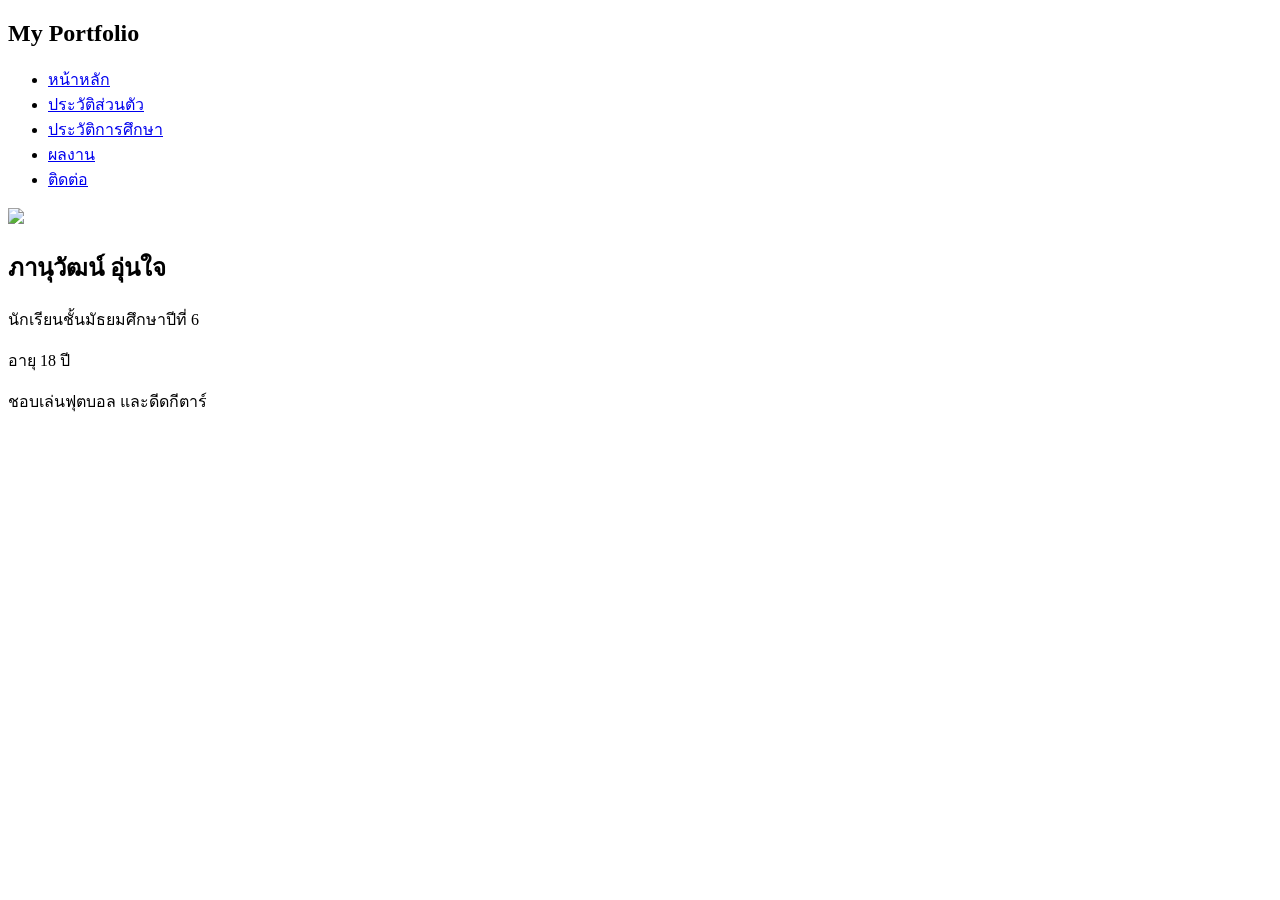
==== index.html @ 63953e45 "Create index.html" ====
<!DOCTYPE html>
<html lang="th">

<head>

<meta charset="UTF-8">

<title>ประวัติส่วนตัว</title>

<link rel="stylesheet" href="css/style.css">

</head>

<body>

<header>

<h2 class="logo">My Portfolio</h2>

<nav>

<ul>

<li><a href="index.html">หน้าหลัก</a></li>

<li><a href="profile.html">ประวัติส่วนตัว</a></li>

<li><a href="education.html">ประวัติการศึกษา</a></li>

<li><a href="activities.html">ผลงาน</a></li>

<li><a href="contact.html">ติดต่อ</a></li>

</ul>

</nav>

</header>

<section class="hero">

<img src="images/profile.jpg" width="220">

<h1>ภานุวัฒน์ อุ่นใจ</h1>

<p>นักเรียนชั้นมัธยมศึกษาปีที่ 6</p>

<p>อายุ 18 ปี</p>

<p>ชอบเล่นฟุตบอล และดีดกีตาร์</p>

</section>

</body>

</html>
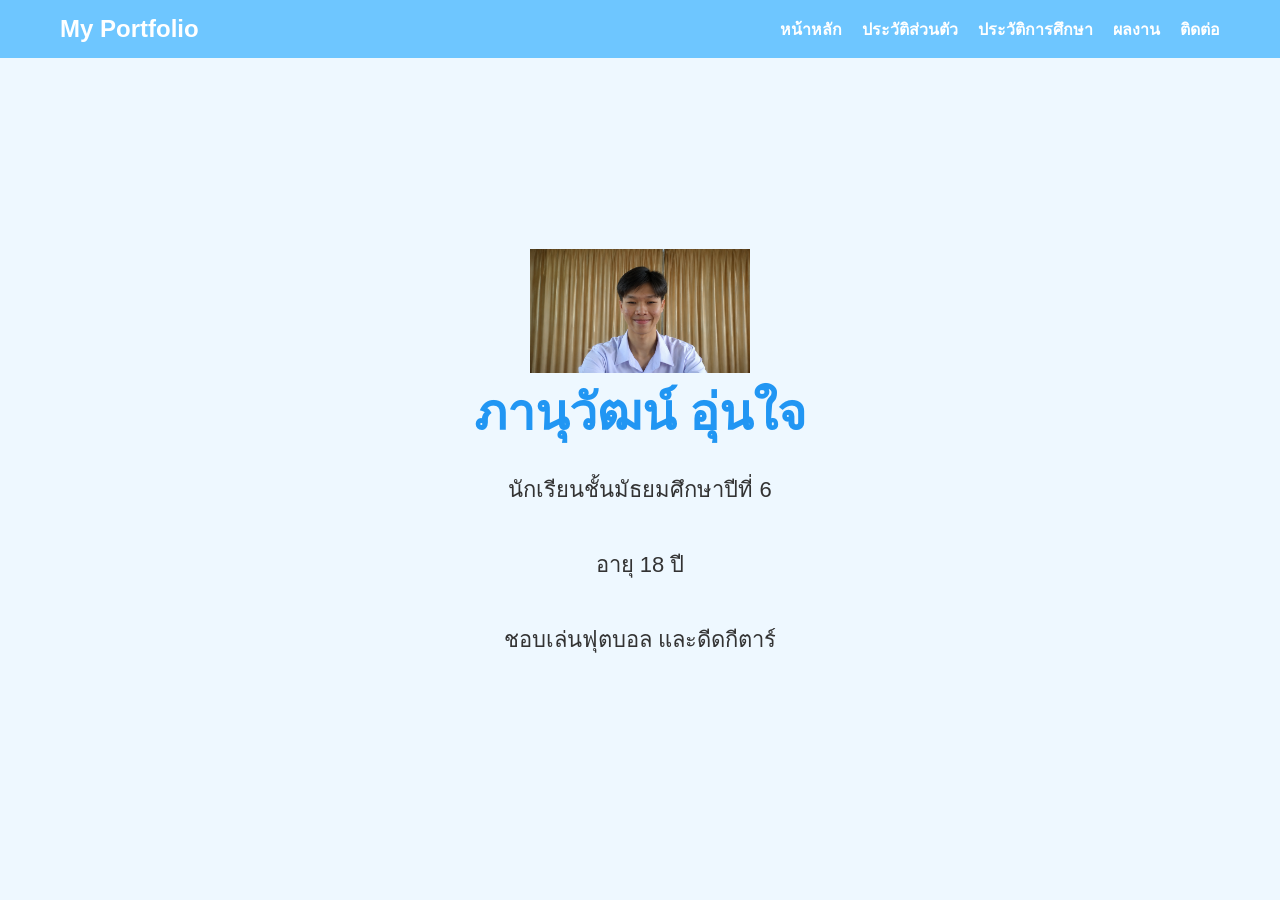
==== commit db16d062: "Update index.html" ====
--- a/index.html
+++ b/index.html
@@ -39,7 +39,7 @@
 
 <section class="hero">
 
-<img src="images/profile.jpg" width="220">
+<img src="images/profile.png" width="220">
 
 <h1>ภานุวัฒน์ อุ่นใจ</h1>
 
--- a/css/style.css
+++ b/css/style.css
@@ -0,0 +1,127 @@
+*{
+    margin:0;
+    padding:0;
+    box-sizing:border-box;
+    font-family:Tahoma,sans-serif;
+}
+
+body{
+    background:#eef8ff;
+    color:#333;
+}
+
+/* เมนูด้านบน */
+
+header{
+
+    background:#6ec6ff;
+
+    display:flex;
+
+    justify-content:space-between;
+
+    align-items:center;
+
+    padding:15px 60px;
+
+    position:sticky;
+
+    top:0;
+
+    z-index:1000;
+
+}
+
+.logo{
+
+    color:white;
+
+}
+
+nav ul{
+
+    list-style:none;
+
+    display:flex;
+
+}
+
+nav ul li{
+
+    margin-left:20px;
+
+}
+
+nav ul li a{
+
+    color:white;
+
+    text-decoration:none;
+
+    font-weight:bold;
+
+    transition:.3s;
+
+}
+
+nav ul li a:hover{
+
+    color:#003366;
+
+}
+
+/* Hero */
+
+.hero{
+
+    height:90vh;
+
+    display:flex;
+
+    flex-direction:column;
+
+    justify-content:center;
+
+    align-items:center;
+
+    text-align:center;
+
+}
+
+.hero h1{
+
+    font-size:50px;
+
+    color:#2196f3;
+
+}
+
+.hero p{
+
+    margin:20px;
+
+    font-size:22px;
+
+}
+
+.btn{
+
+    background:#2196f3;
+
+    color:white;
+
+    padding:12px 35px;
+
+    border-radius:30px;
+
+    text-decoration:none;
+
+    transition:.3s;
+
+}
+
+.btn:hover{
+
+    background:#1565c0;
+
+}
